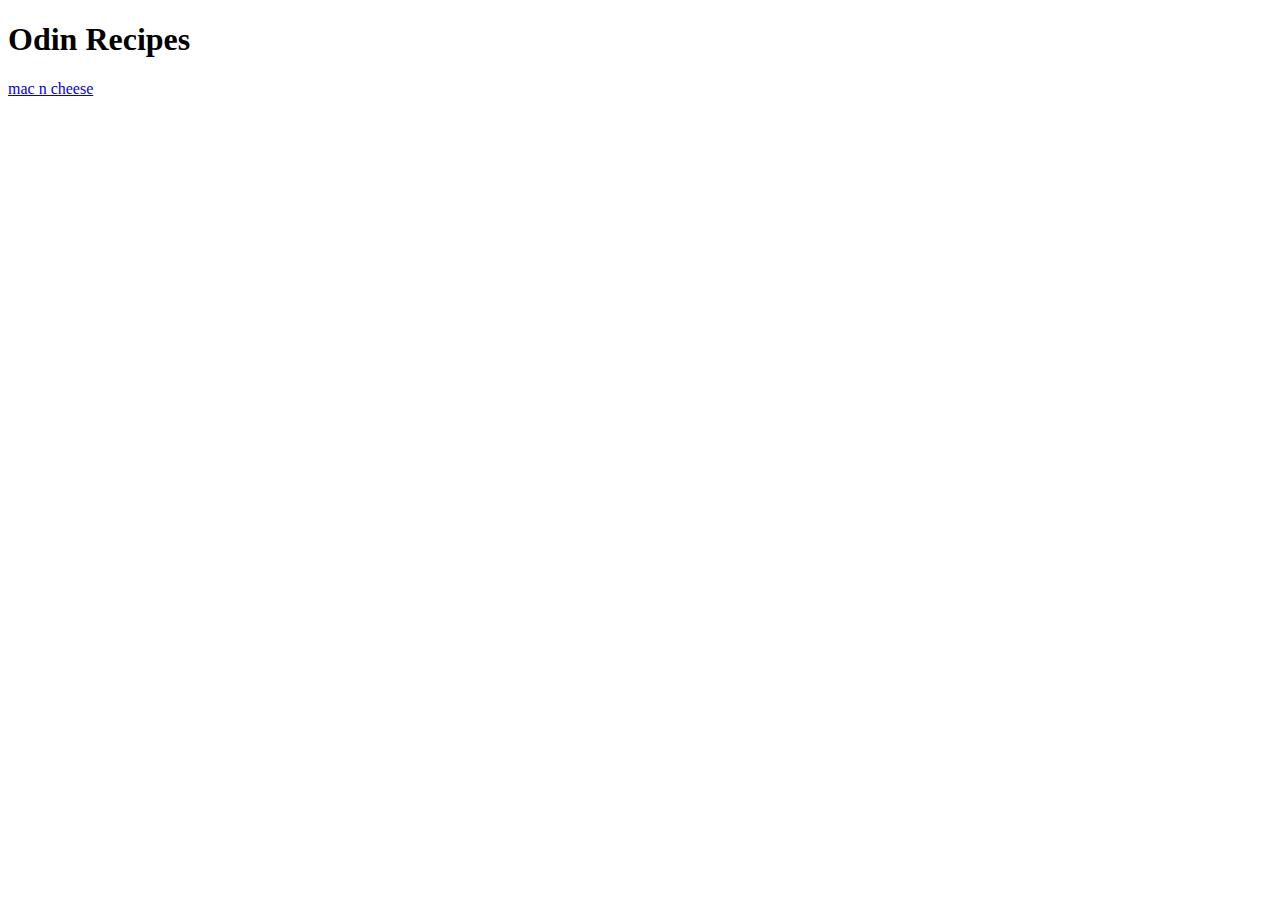
==== index.html @ b0ad771b "Added home page with 1 recipe link" ====
<!DOCTYPE html>
<html lang="en">
<head>
    <meta charset="UTF-8">
    <meta name="viewport" content="width=device-width, initial-scale=1.0">
    <title>Document</title>
</head>

<body>
    <h1>Odin Recipes</h1>
    <a href = "recipes/mac_n_cheese.html">mac n cheese</a>
</body>

</html>
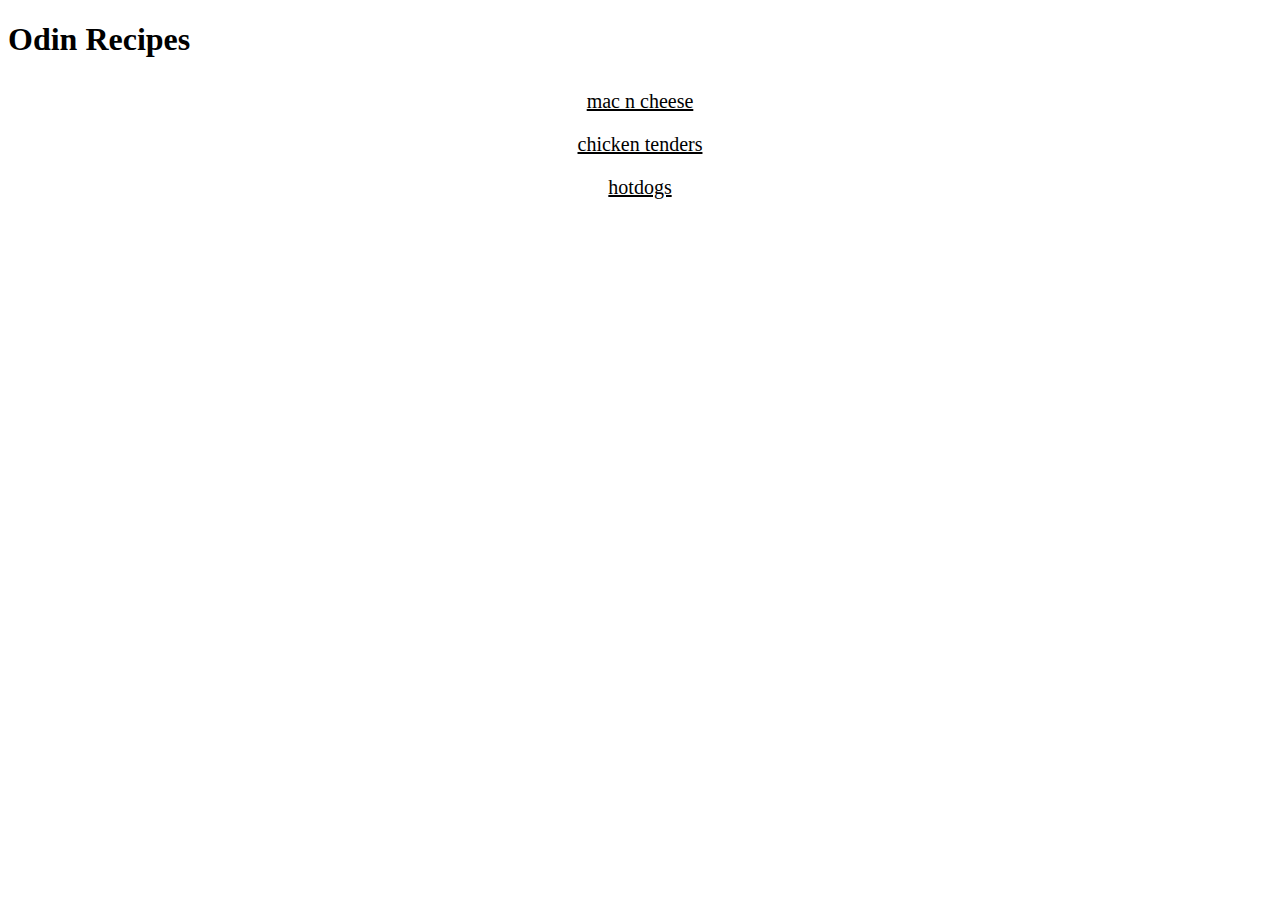
==== commit 7f6576c5: "Attempted styling" ====
--- a/index.html
+++ b/index.html
@@ -3,12 +3,18 @@
 <head>
     <meta charset="UTF-8">
     <meta name="viewport" content="width=device-width, initial-scale=1.0">
+    <link rel = "stylesheet" href = "styles.css">
     <title>Document</title>
 </head>
 
 <body>
     <h1>Odin Recipes</h1>
-    <a href = "recipes/mac_n_cheese.html">mac n cheese</a>
+    <div class = "container">
+        <a href = "recipes/mac_n_cheese.html">mac n cheese</a>
+        <a href = "recipes/mac_n_cheese.html">chicken tenders</a>
+        <a href = "recipes/mac_n_cheese.html">hotdogs</a>
+
+    </div>
 </body>
 
 </html>--- a/styles.css
+++ b/styles.css
@@ -0,0 +1,17 @@
+.container {
+    display: flex;
+    justify-content: center;
+    flex-direction: column;
+    align-items: center;
+}
+
+.h1 {
+    text-align:center;
+    font-size: 40px;
+}
+
+a {
+    margin: 10px;
+    color: black;
+    font-size: 20px;
+}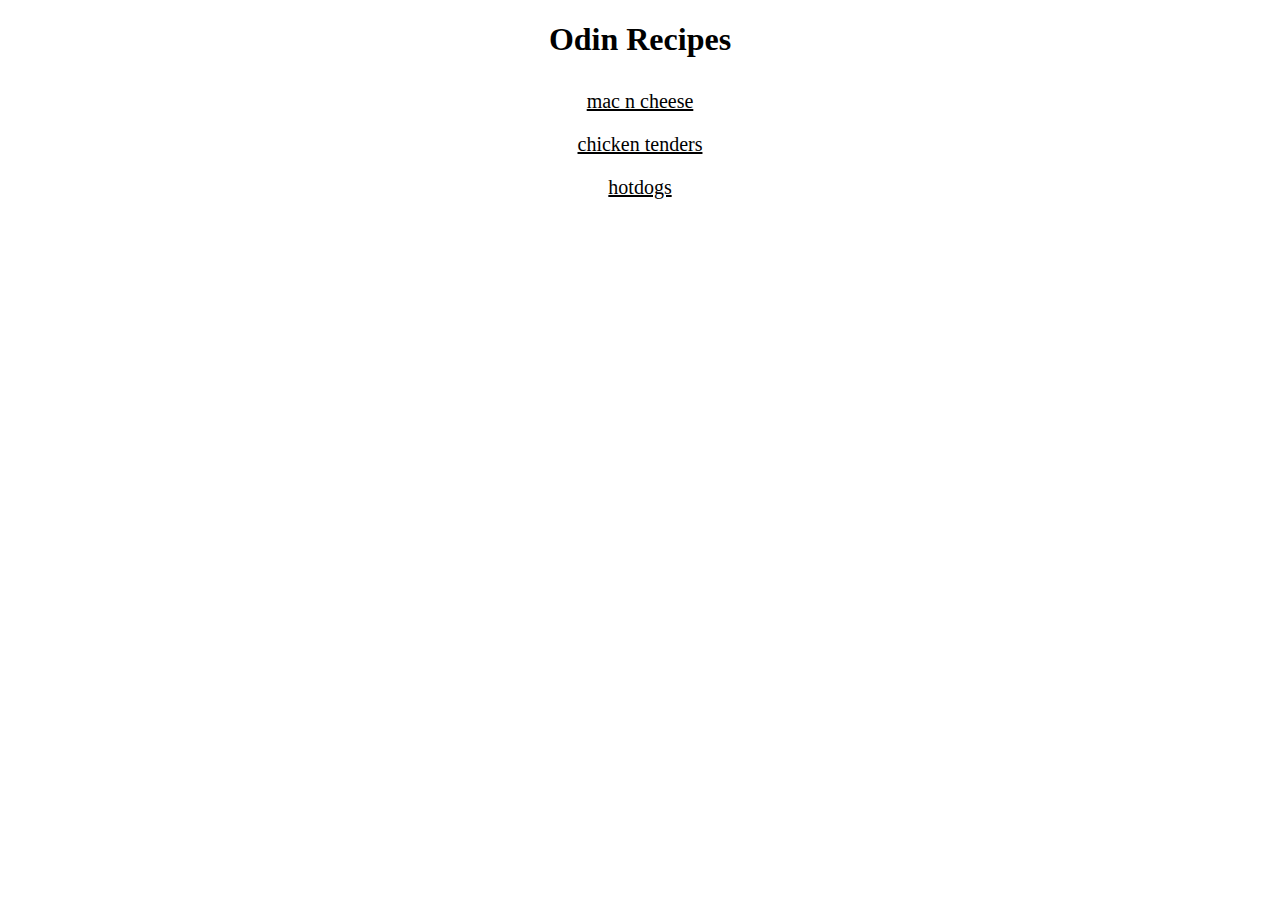
==== commit 4b234bfc: "Fixed centering issue" ====
--- a/index.html
+++ b/index.html
@@ -8,7 +8,7 @@
 </head>
 
 <body>
-    <h1>Odin Recipes</h1>
+    <h1 >Odin Recipes</h1>
     <div class = "container">
         <a href = "recipes/mac_n_cheese.html">mac n cheese</a>
         <a href = "recipes/mac_n_cheese.html">chicken tenders</a>
--- a/styles.css
+++ b/styles.css
@@ -5,9 +5,8 @@
     align-items: center;
 }
 
-.h1 {
+h1 {
     text-align:center;
-    font-size: 40px;
 }
 
 a {
